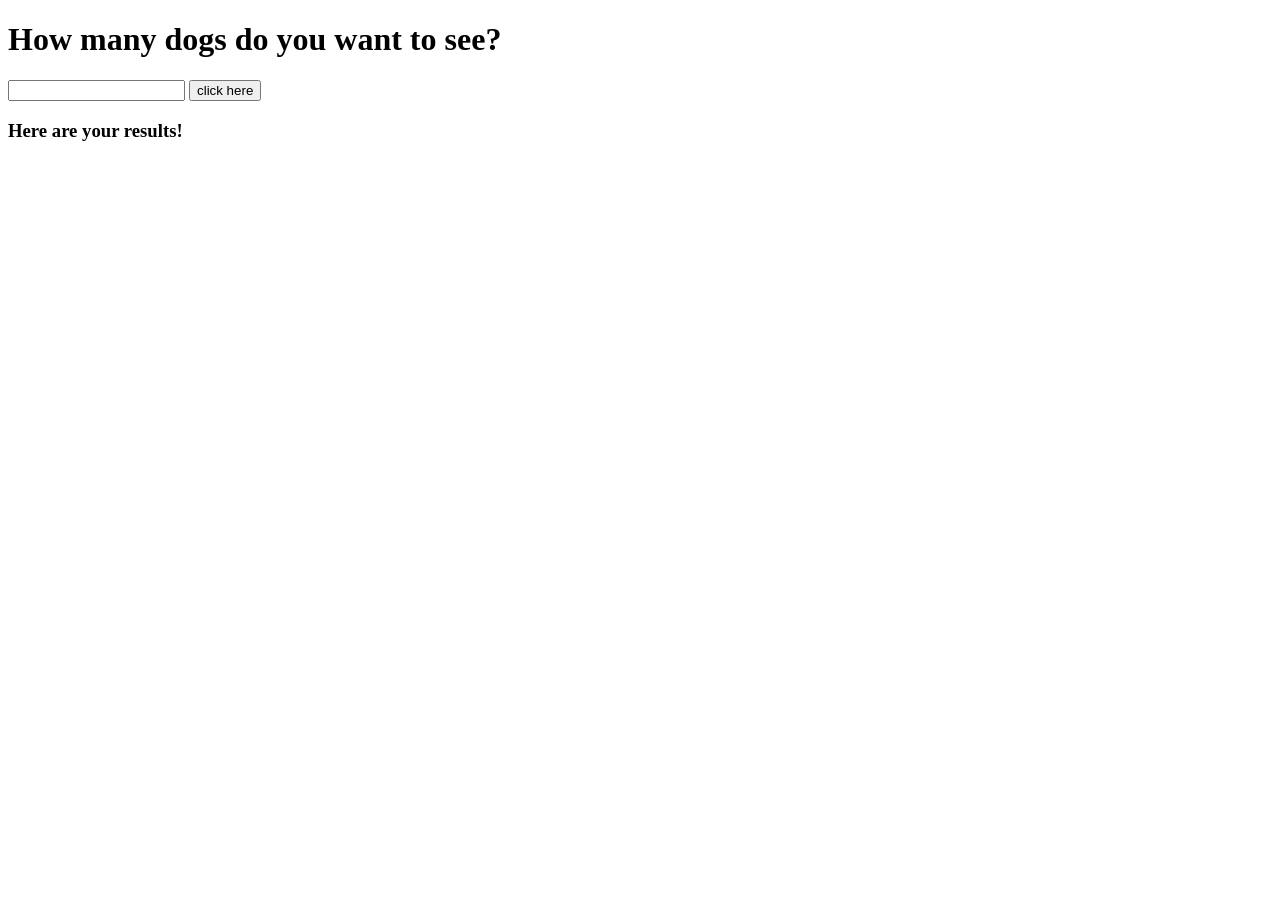
==== index.html @ 2903f7ed "file name change" ====
<!DOCTYPE html>
<html lang="en">
<head>
    <meta charset="UTF-8">
    <meta name="viewport" content="width=device-width, initial-scale=1.0">
    <meta http-equiv="X-UA-Compatible" content="ie=edge">
    <link rel="stylesheet" href="style.css">
    <title>Document</title>
</head>
<body>
    <div>
        <h1>How many dogs do you want to see?</h1>
        <form action="submit">
            <input class="number-value" type="number" required>
            <button type="submit">click here</button>
        </form>
        <section>
            <h3>Here are your results!</h3>
            <img class="results" alt="">
        </section>
    </div>
    
    <script type="text/javascript" src="https://code.jquery.com/jquery-3.2.1.min.js"></script>
    <script type="text/javascript" src="script.js"></script>
</body>
</html>
---- style.css ----
* {
    box-sizing: border-box;
  }
  
  .container {
    max-width: 600px;
    margin: 0 auto;
  }
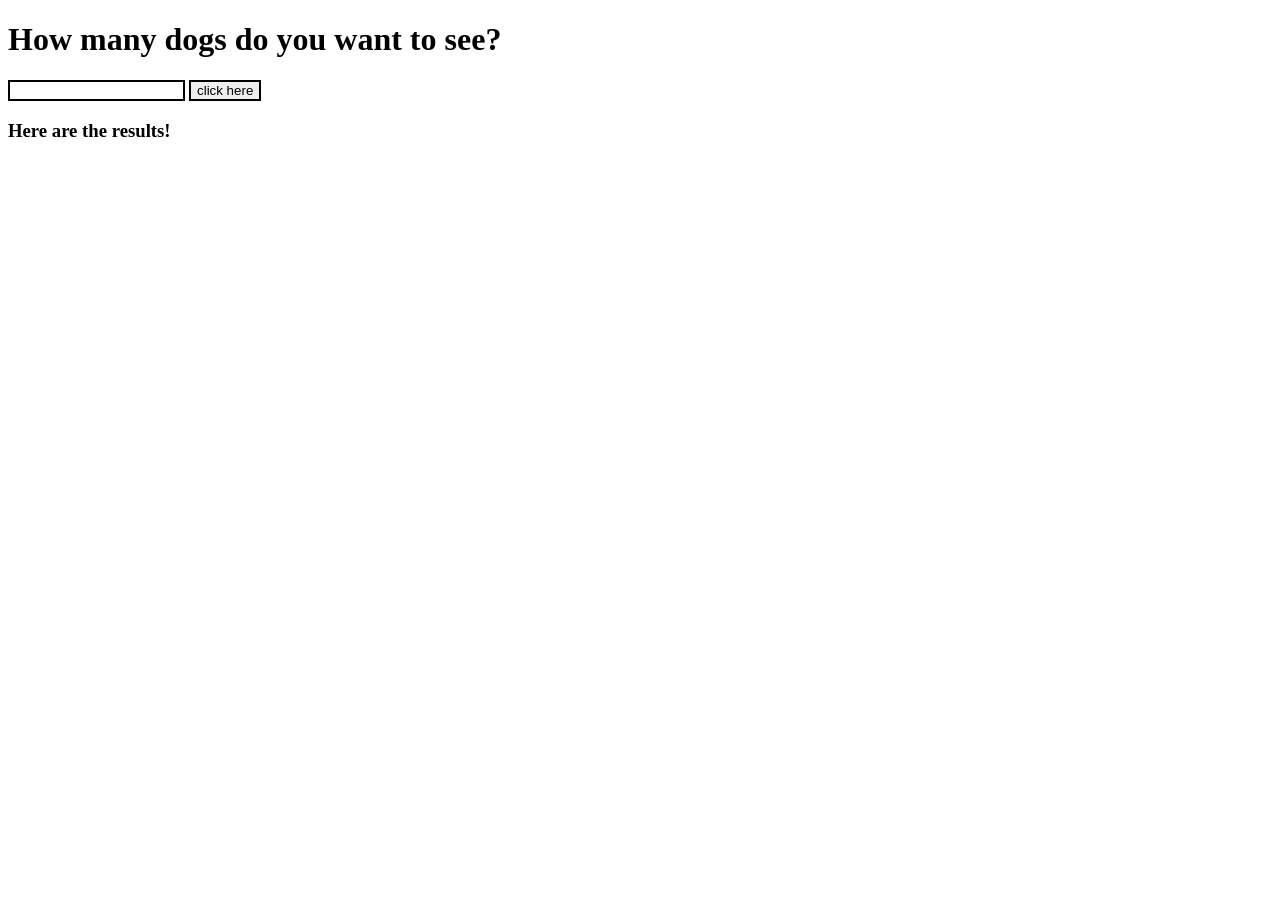
==== commit 87d768de: "deleted extra files" ====
--- a/index.html
+++ b/index.html
@@ -15,7 +15,7 @@
             <button type="submit">click here</button>
         </form>
         <section>
-            <h3>Here are your results!</h3>
+            <h3>Here are the results!</h3>
             <img class="results" alt="">
         </section>
     </div>
--- a/style.css
+++ b/style.css
@@ -8,3 +8,11 @@
     margin: 0 auto;
   }
 
+  input {
+    border: 2px solid black;
+  }
+
+button {
+  border: 2px solid black;
+}
+
